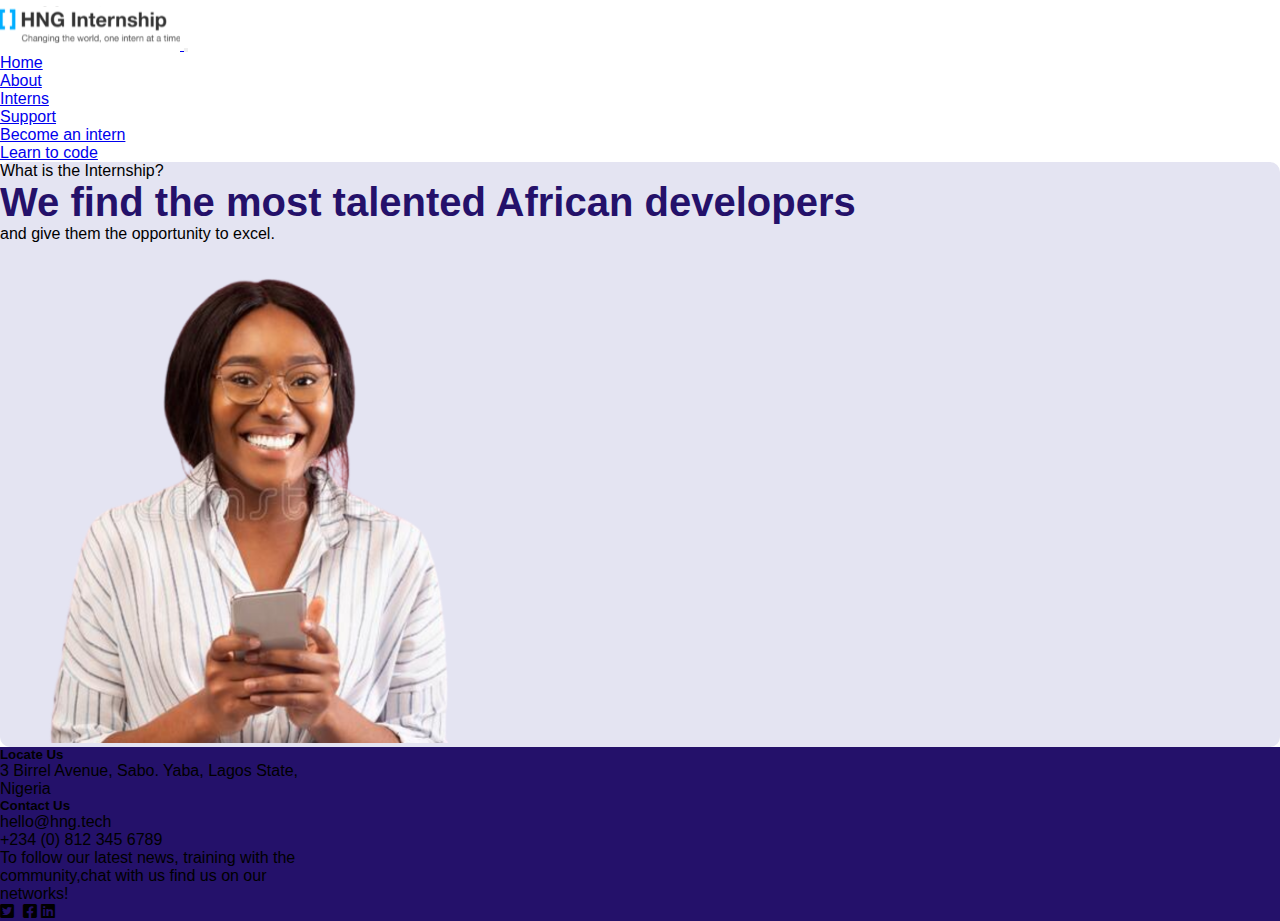
==== about.html @ b6f06928 "update" ====
<!DOCTYPE html>
<html lang="en">
<head>
    <meta charset="UTF-8">
    <meta name="viewport" content="width=device-width, initial-scale=1.0">
    <title>about</title>
    <link rel="stylesheet" href="https://stackpath.bootstrapcdn.com/bootstrap/4.5.0/css/bootstrap.min.css" integrity="sha384-9aIt2nRpC12Uk9gS9baDl411NQApFmC26EwAOH8WgZl5MYYxFfc+NcPb1dKGj7Sk" crossorigin="anonymous">
    <link rel="stylesheet" href="fontawesome-free-5.11.2-web/css/all.css">
    <link rel="stylesheet" href="css/style.css">
</head>
<body>
    <header class="container-fluid">
        <nav class="navbar navbar-expand-lg navbar-light ">
            <a class="navbar-brand" href="#">
                <img src="images/logo.svg" width="180" height="50" alt="hng-logo" loading="lazy">
              </a>
            <button class="navbar-toggler" type="button" data-toggle="collapse" data-target="#navbarNav" aria-controls="navbarNav" aria-expanded="false" aria-label="Toggle navigation">
              <span class="navbar-toggler-icon"></span>
            </button>
            <div class="collapse navbar-collapse" id="navbarNav">
              <ul class="navbar-nav ml-auto">
                <li class="nav-item active p-2 px-3 ">
                  <a class="nav-link font-weight-bold" href="index.html">Home </a>
                </li>
                <li class="nav-item p-2 px-3">
                  <a class="nav-link text-dark font-weight-bold" href="about.html">About</a>
                </li>
                <li class="nav-item p-2 px-3">
                  <a class="nav-link text-dark font-weight-bold" href="interns.html">Interns</a>
                </li>
                <li class="nav-item p-2 px-3">
                    <a class="nav-link text-dark font-weight-bold" href="support.html">Support</a>
                </li>
                <li class="nav-item p-2 px-3">
                    <a class="nav-link text-dark font-weight-bold" href="become-intern.html">Become an intern</a>
                </li>
                <li class="nav-item p-2 px-3">
                    <a class="nav-link text-dark font-weight-bold" href="#">Learn to code</a>
                </li>
                
              </ul>
            </div>
          </nav>
          <div class=" row w-75 about-header mx-auto">
            <div class="col-lg-6 text-center ">
                <p class="mx-auto">What is the Internship?</p>
                <h2 class="color-purple head-h2 mx-auto"> We find the most talented African developers </h2>
                <p> and give them the opportunity to excel.</p>
            </div>
            <div class="col-lg-6 d-none d-sm-none d-md-block">
                <img src="images/about-head.svg" alt="" class="img-fluid">
            </div>
          </div>
    </header>


















    <footer class="container-fluid h-50 ">
        <div class="w-75 text-light d-lg-flex d-md-flex mt-5 justify-content-between  mx-auto  ">
          <div class=" mt-5 footer-div text-wrap">
            <h5>Locate Us</h5>
            <p>3 Birrel Avenue, Sabo. Yaba, Lagos State, Nigeria</p>
          </div>
          <div class=" mt-5 footer-div text-wrap">
            <h5>Contact Us</h5>
            <p>hello@hng.tech <br>+234 (0) 812 345 6789</p>
          </div>
          <div class=" mt-5 footer-div text-wrap">
            <p>To follow our latest news, training with the community,chat with us find us on our networks!</p>
            <i class="fab fa-twitter-square"></i>
            <i class="fab fa-instagram-square"></i>
            <i class="fab fa-facebook-square"></i>
            <i class="fab fa-linkedin"></i>
          </div>
        </div>
      </footer>




<script src="https://code.jquery.com/jquery-3.5.1.slim.min.js" integrity="sha384-DfXdz2htPH0lsSSs5nCTpuj/zy4C+OGpamoFVy38MVBnE+IbbVYUew+OrCXaRkfj" crossorigin="anonymous"></script>
<script src="https://cdn.jsdelivr.net/npm/popper.js@1.16.0/dist/umd/popper.min.js" integrity="sha384-Q6E9RHvbIyZFJoft+2mJbHaEWldlvI9IOYy5n3zV9zzTtmI3UksdQRVvoxMfooAo" crossorigin="anonymous"></script>
<script src="https://stackpath.bootstrapcdn.com/bootstrap/4.5.0/js/bootstrap.min.js" integrity="sha384-OgVRvuATP1z7JjHLkuOU7Xw704+h835Lr+6QL9UvYjZE3Ipu6Tp75j7Bh/kR0JKI" crossorigin="anonymous"></script>
</body>
</html>
---- css/style.css ----
*{
    padding: 0;
    margin: 0;
}

body{
    font-family: 'Segoe UI', Tahoma, Geneva, Verdana, sans-serif;
}

.index-header,
.section-1
{
    background-color: #E4EDF2;
}

nav a, 
.p-2,
.small-div{
    font-size: 1rem;
}
.head-h2{
    font-size: 2.5rem;
    font-weight: 600;
}
.color-purple{
    color: #24116A;
}

.p-interns{
    font-size: 1.7rem;
    font-weight: 500;
    padding-top: 4%;
}

.sponsor{
    width: 90%;
}

.small-div{
    width: 70%;
    font-weight: 500;
    border-left: 2px solid #BDBDBD;
}

.card-1{
    background-color: #ffff;
    
}
.quote{
    font-size: x-large;
    color: #C6E2FF;
}

.support-input{
    width: 35%;
    height: 43px;
    box-shadow: 0px 0px 50px rgba(22, 82, 240, 0.05);
    border-radius: 3px;
    border: 1px solid rgba(22, 82, 240, 0.25);
}

.color-blue{
    background: #00AEFF;
    color: #ffff;
    
}

footer{
    background: #24116A;
}
.footer-div{
    width: 70%;
}

@media (min-width: 768px){
    .small-div{
        width: 19%;
       
    }
    .footer-div{
        width: 25%;
    }
} 

/* about style  */

.about-header{
    background: #E4E4F2;
    border-radius: 10px;
}
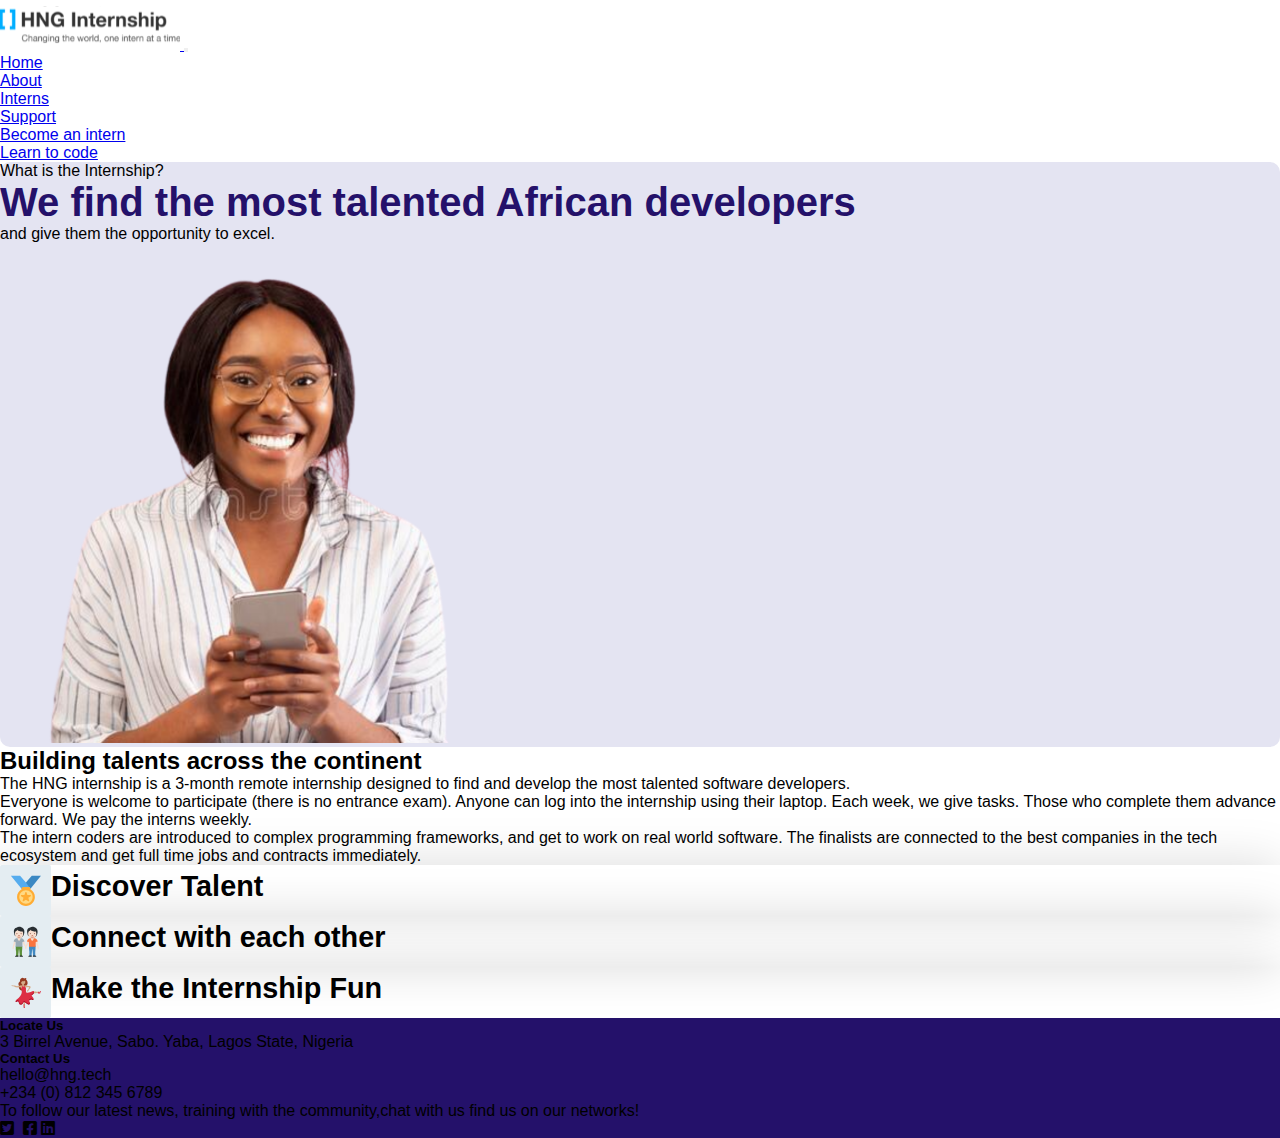
==== commit ae104bc7: "update about" ====
--- a/about.html
+++ b/about.html
@@ -42,7 +42,7 @@
             </div>
           </nav>
           <div class=" row w-75 about-header mx-auto">
-            <div class="col-lg-6 text-center ">
+            <div class="col-lg-6 about-sub-header ">
                 <p class="mx-auto">What is the Internship?</p>
                 <h2 class="color-purple head-h2 mx-auto"> We find the most talented African developers </h2>
                 <p> and give them the opportunity to excel.</p>
@@ -52,6 +52,32 @@
             </div>
           </div>
     </header>
+    <section class="container-fluid">
+        <div class="row w-75 mx-auto mt-5">
+            <div class="col-lg-6">
+                <h2>Building talents across the continent </h2>
+                <p> The HNG internship is a 3-month remote internship designed to find and develop the most talented software developers.</p>
+                <p> Everyone is welcome to participate (there is no entrance exam). Anyone can log into the internship using their laptop. Each week, we give tasks. Those who complete them advance forward. We pay the interns weekly.</p>
+                <p> The intern coders are introduced to complex programming frameworks, and get to work on real world software. The finalists are connected to the best companies in the tech ecosystem and get full time jobs and contracts immediately.</p>
+
+            </div>
+            <div class="col-lg-6 mx-auto ">
+                <div class=" talent-div p-3 mx-auto mt-3 ">
+                    <img src="images/Talent.svg" alt="" class="ml-4">
+                    <p class="pl-3 ">Discover Talent</p>
+                </div>
+                <div class=" talent-div p-3 mx-auto mt-5">
+                    <img src="images/connect.svg" alt="" class="ml-4">
+                    <p class="pl-3 ">Connect with each other</p>
+                </div>
+                <div class=" talent-div p-3 mx-auto mt-5">
+                    <img src="images/fun.svg" alt="" class="ml-4">
+                    <p class="pl-3 ">Make the Internship Fun</p>
+                </div>
+                
+            </div>
+        </div>
+    </section>
 
 
 
--- a/css/style.css
+++ b/css/style.css
@@ -72,19 +72,48 @@
     width: 70%;
 }
 
-@media (min-width: 768px){
-    .small-div{
-        width: 19%;
-       
-    }
-    .footer-div{
-        width: 25%;
-    }
-} 
+
 
 /* about style  */
 
 .about-header{
     background: #E4E4F2;
     border-radius: 10px;
+}
+
+.talent-div{
+    box-shadow: 0px 0px 50px rgba(0, 0, 0, 0.15);
+    width: 100%;
+    display: flex;
+    
+
+}
+.talent-div p{
+    font-weight: 600;
+    font-size: 1.3rem;
+    line-height: 1.2;
+}
+
+@media (min-width: 768px){
+    .small-div{
+        width: 19%;
+       
+    }
+
+    .talent-div p{
+        font-size: 1.8rem;
+        line-height: 1.5;
+    }
+
+    .footer-div{
+        width: 60%;
+    }
+} 
+
+@media (min-width: 1024px){
+
+    .about-sub-header{
+        top: 7rem;
+        left: 4rem;
+    }
 }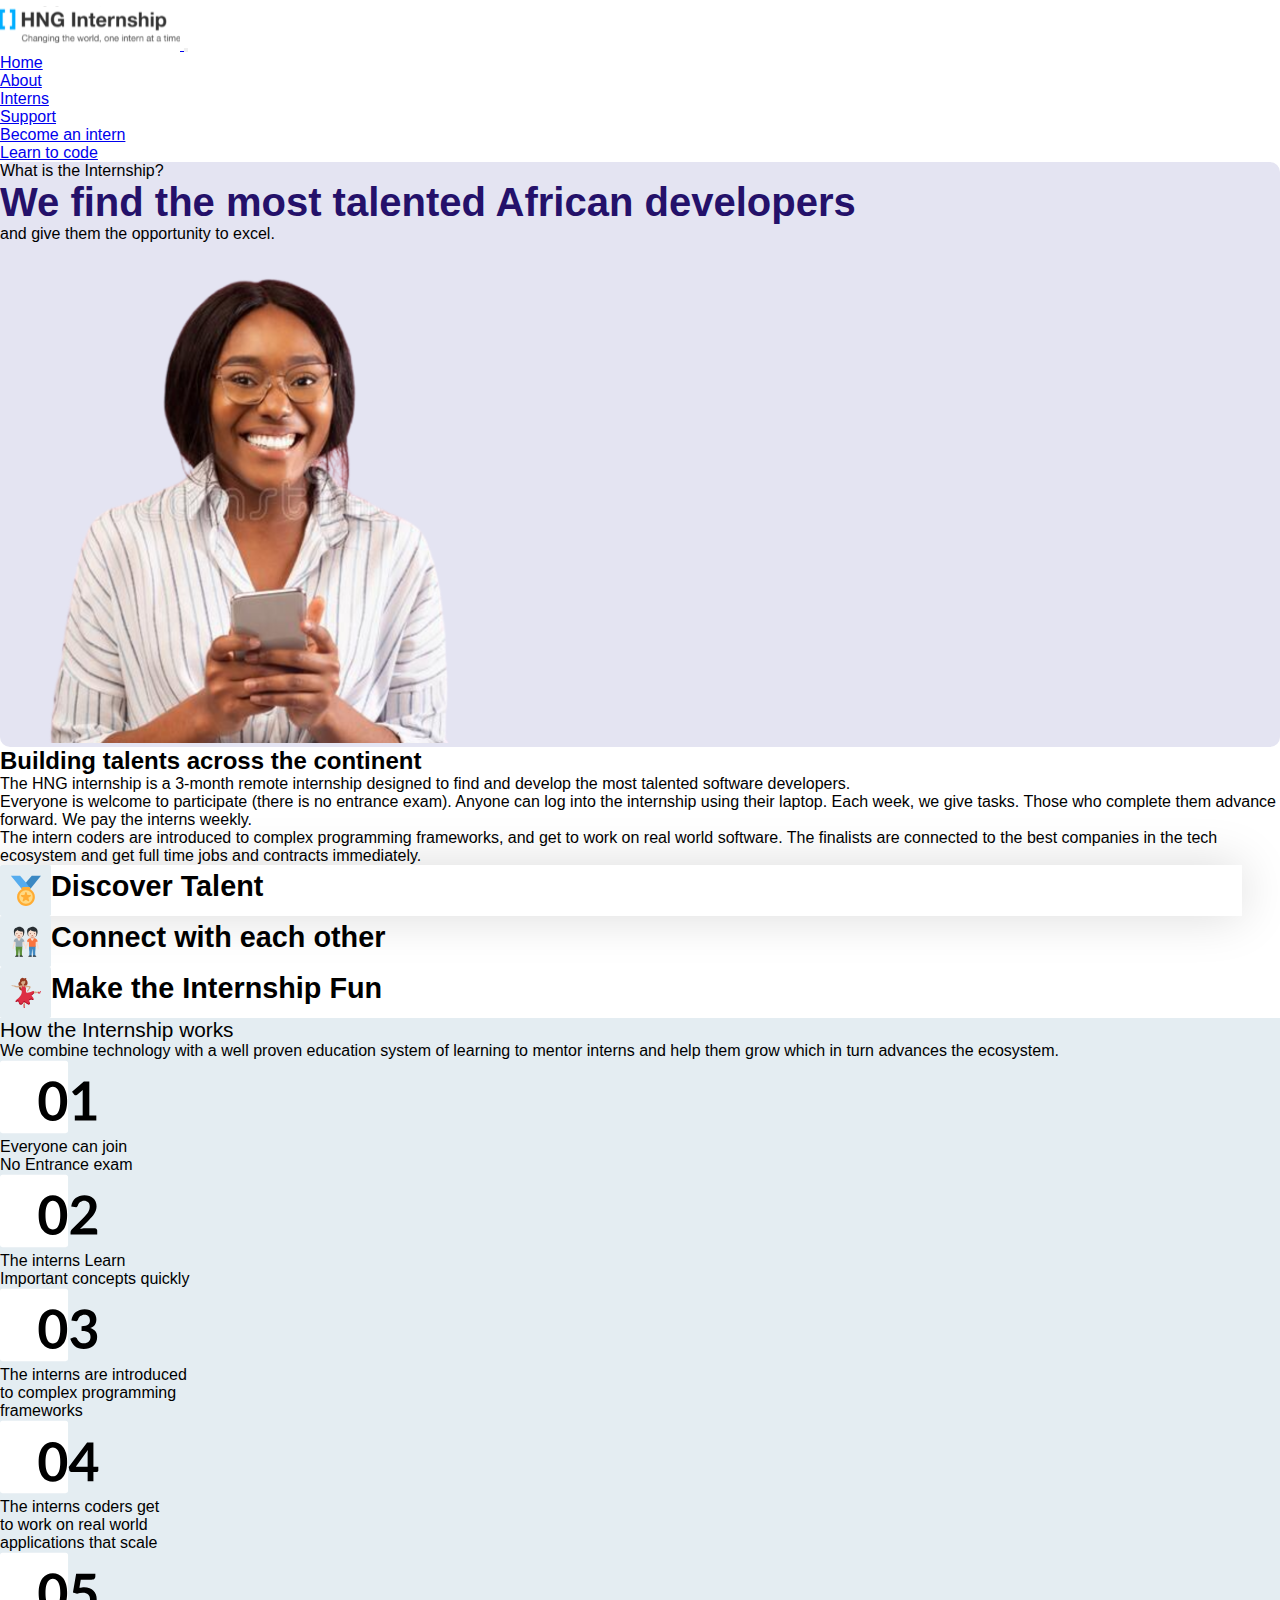
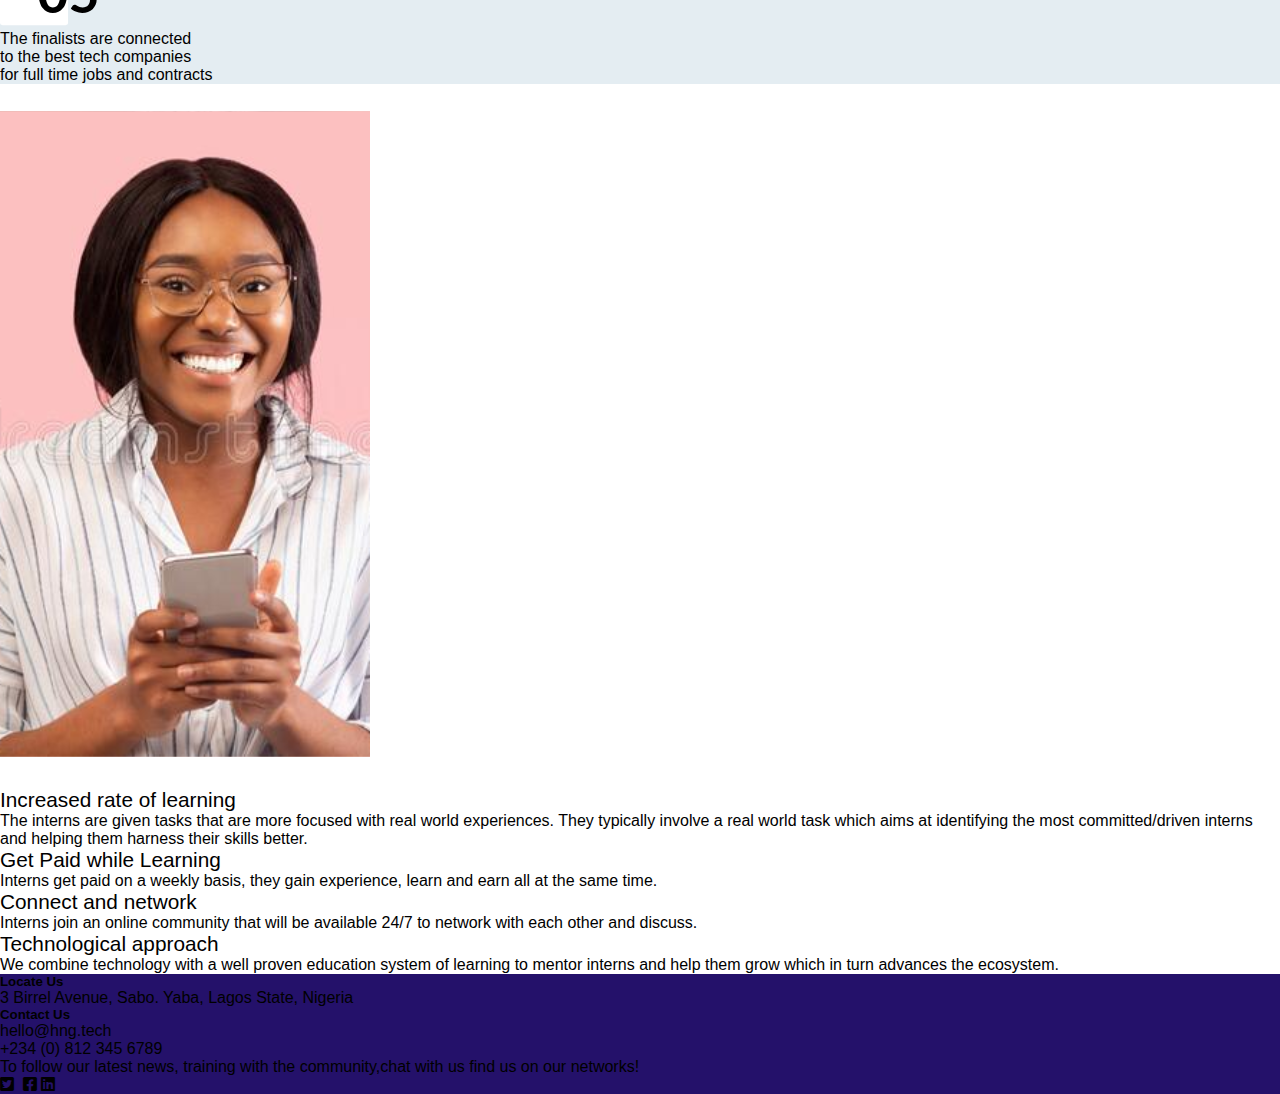
==== commit 6c80f54b: "update-about" ====
--- a/about.html
+++ b/about.html
@@ -62,19 +62,69 @@
 
             </div>
             <div class="col-lg-6 mx-auto ">
-                <div class=" talent-div p-3 mx-auto mt-3 ">
+                <div class=" talent-div p-3 mx-auto mt-3 about-div">
                     <img src="images/Talent.svg" alt="" class="ml-4">
                     <p class="pl-3 ">Discover Talent</p>
                 </div>
-                <div class=" talent-div p-3 mx-auto mt-5">
+                <div class=" p-3 mx-auto mt-5 about-div">
                     <img src="images/connect.svg" alt="" class="ml-4">
                     <p class="pl-3 ">Connect with each other</p>
                 </div>
-                <div class=" talent-div p-3 mx-auto mt-5">
+                <div class=" p-3 mx-auto mt-5 about-div">
                     <img src="images/fun.svg" alt="" class="ml-4">
                     <p class="pl-3 ">Make the Internship Fun</p>
                 </div>
                 
+            </div>
+        </div>
+    </section>
+    <section class="container-fluid mt-5">
+        <div class="w-75 internship-works  mx-auto">
+            <div class="text-center w-50 mx-auto">
+                <p class="intern-p1  pt-5">How the Internship works</p>
+                <p>We combine technology with a well proven education system of learning to mentor interns and help them grow which in turn advances the ecosystem.</p>
+            </div>
+            <div class="d-flex flex-wrap mx-auto">
+                <div class=" ml-5">
+                    <img src="images/01.svg" alt="">
+                    <p class="pt-4"> Everyone can join<br> No Entrance exam</p>
+                </div>
+                <div class=" ml-5">
+                    <img src="images/02.svg" alt="">
+                    <p class="pt-4"> The interns Learn<br> Important concepts quickly</p>
+                </div>
+                <div class=" ml-5">
+                    <img src="images/03.svg" alt="">
+                    <p class="pt-4"> The interns are introduced<br> to complex programming <br>frameworks </p>
+                </div>
+                <div class="ml-5 ">
+                    <img src="images/04.svg" alt="">
+                    <p class="pt-4"> The interns coders get<br> to work on real world<br> applications that scale</p>
+                </div>
+                <div class="ml-5 ">
+                    <img src="images/05.svg" alt="">
+                    <p class="pt-4"> The finalists are connected<br> to the best tech companies<br> for full time jobs and contracts</p>
+                </div>
+            </div>
+
+        </div>
+
+    </section>
+    <section class="container-fluid">
+        <div class="row w-75 mx-auto mt-5">
+            <div class="col-lg-6">
+                <img src="images/Rectangle 483.svg" alt="">
+            </div>
+            <div class="col-lg-5">
+                <p class="intern-p1"> Increased rate of learning</p>
+                <p class="p-2">The interns are given tasks that are more focused with real world experiences. They typically involve a real world task which aims at identifying the most committed/driven interns and helping them harness their skills better.</p>
+                <p class="intern-p1"> Get Paid while Learning</p>
+                <p class="p-2">Interns get paid on a weekly basis, they gain experience, learn and earn all at the same time.</p>
+                <p class="intern-p1">Connect and network</p>
+                <p class="p-2">Interns join an online community that will be available 24/7 to network with each other and discuss.</p>
+                <p class="intern-p1">Technological approach</p>
+                <p class="p-2">We combine technology with a well proven education system of learning to mentor interns and help them grow which in turn advances the ecosystem.</p>
+    
             </div>
         </div>
     </section>
--- a/css/style.css
+++ b/css/style.css
@@ -8,7 +8,8 @@
 }
 
 .index-header,
-.section-1
+.section-1,
+.internship-works
 {
     background-color: #E4EDF2;
 }
@@ -83,15 +84,28 @@
 
 .talent-div{
     box-shadow: 0px 0px 50px rgba(0, 0, 0, 0.15);
-    width: 100%;
-    display: flex;
     
 
 }
-.talent-div p{
+.about-div p{
     font-weight: 600;
     font-size: 1.3rem;
     line-height: 1.2;
+}
+
+.about-div{
+    width: 97%;
+    display: flex;
+}
+
+.internship-works{
+
+}
+
+.intern-p1{
+    font-size: 1.3rem;
+    font-weight: 500;
+    color: #000000;
 }
 
 @media (min-width: 768px){
@@ -100,7 +114,7 @@
        
     }
 
-    .talent-div p{
+    .about-div p{
         font-size: 1.8rem;
         line-height: 1.5;
     }
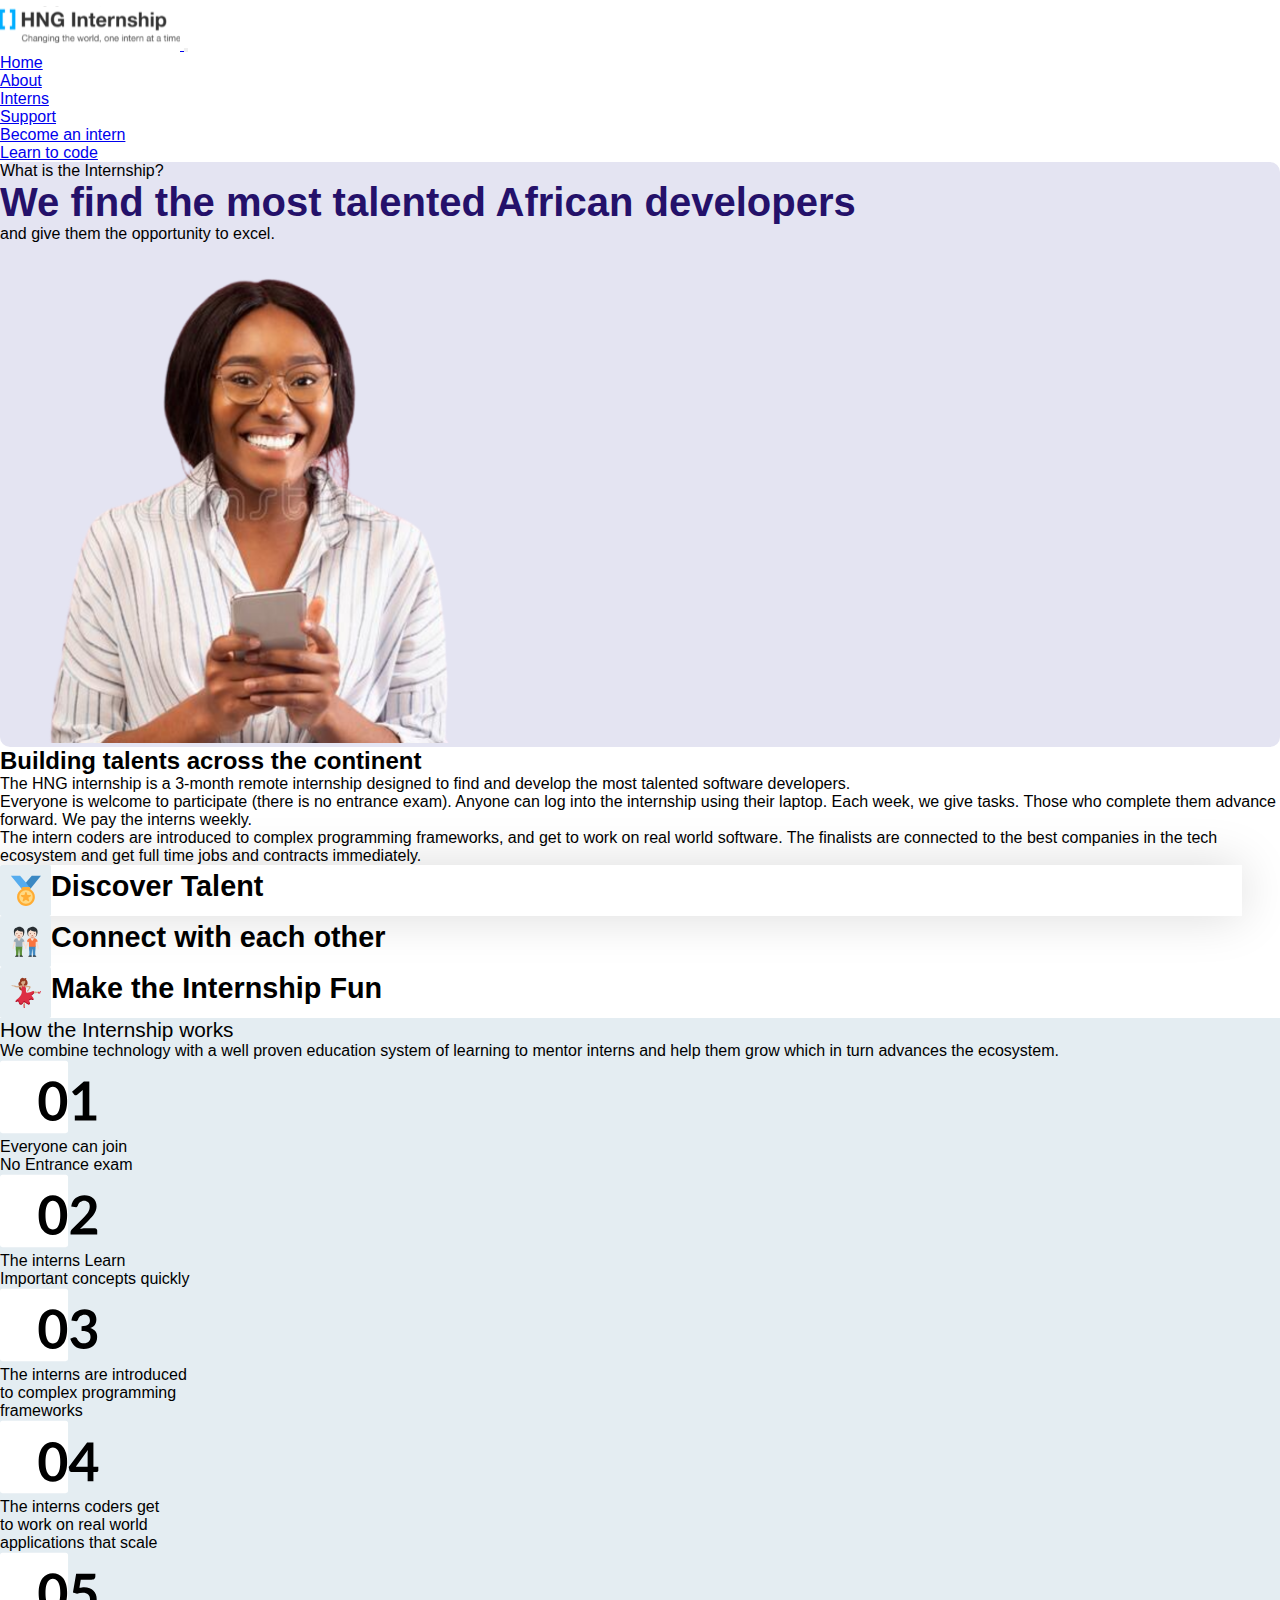
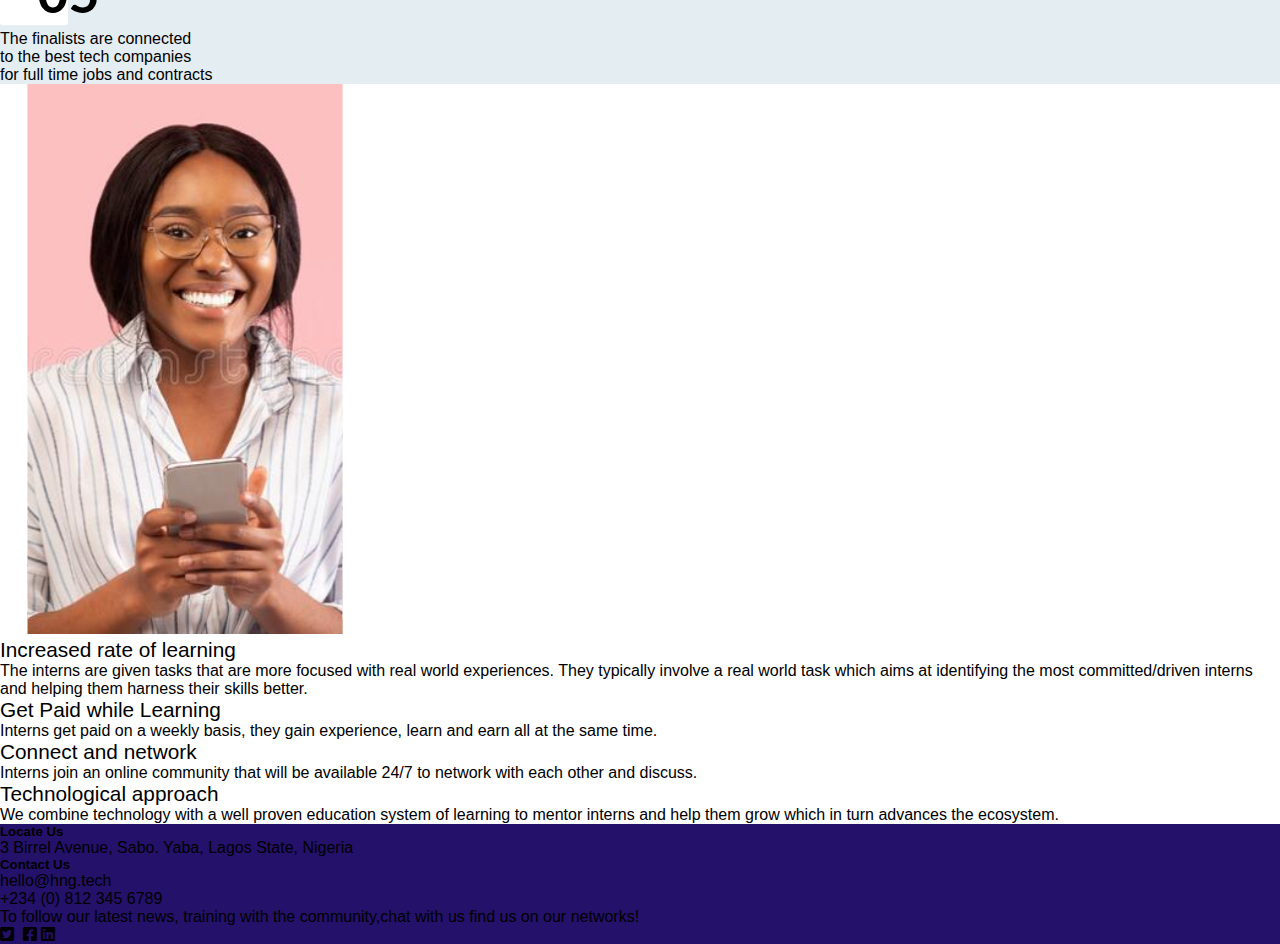
==== commit 1f5c629d: "intern page update" ====
--- a/about.html
+++ b/about.html
@@ -113,17 +113,17 @@
     <section class="container-fluid">
         <div class="row w-75 mx-auto mt-5">
             <div class="col-lg-6">
-                <img src="images/Rectangle 483.svg" alt="">
+                <img src="images/Rectangle 483.svg" alt="" class="img-fluid">
             </div>
-            <div class="col-lg-5">
+            <div class="col-lg-5 mt-">
                 <p class="intern-p1"> Increased rate of learning</p>
-                <p class="p-2">The interns are given tasks that are more focused with real world experiences. They typically involve a real world task which aims at identifying the most committed/driven interns and helping them harness their skills better.</p>
+                <p class="py-2">The interns are given tasks that are more focused with real world experiences. They typically involve a real world task which aims at identifying the most committed/driven interns and helping them harness their skills better.</p>
                 <p class="intern-p1"> Get Paid while Learning</p>
-                <p class="p-2">Interns get paid on a weekly basis, they gain experience, learn and earn all at the same time.</p>
+                <p class="py-2">Interns get paid on a weekly basis, they gain experience, learn and earn all at the same time.</p>
                 <p class="intern-p1">Connect and network</p>
-                <p class="p-2">Interns join an online community that will be available 24/7 to network with each other and discuss.</p>
+                <p class="py-2">Interns join an online community that will be available 24/7 to network with each other and discuss.</p>
                 <p class="intern-p1">Technological approach</p>
-                <p class="p-2">We combine technology with a well proven education system of learning to mentor interns and help them grow which in turn advances the ecosystem.</p>
+                <p class="py-2">We combine technology with a well proven education system of learning to mentor interns and help them grow which in turn advances the ecosystem.</p>
     
             </div>
         </div>
--- a/css/style.css
+++ b/css/style.css
@@ -7,6 +7,9 @@
     font-family: 'Segoe UI', Tahoma, Geneva, Verdana, sans-serif;
 }
 
+p{
+    margin-bottom: 0rem;
+}
 .index-header,
 .section-1,
 .internship-works
@@ -76,17 +79,18 @@
 
 
 /* about style  */
-
+.about-header,
+.intern-head{
+    background: #E4E4F2;
+}
 .about-header{
-    background: #E4E4F2;
     border-radius: 10px;
 }
 
 .talent-div{
     box-shadow: 0px 0px 50px rgba(0, 0, 0, 0.15);
-    
+}
 
-}
 .about-div p{
     font-weight: 600;
     font-size: 1.3rem;
@@ -98,14 +102,35 @@
     display: flex;
 }
 
-.internship-works{
-
-}
-
 .intern-p1{
     font-size: 1.3rem;
     font-weight: 500;
     color: #000000;
+}
+
+/* interns style */
+
+.intern-head{
+    position: relative;
+    height: 45vh;
+}
+
+.intern-img1{
+    position: absolute;
+    left: 4rem;
+    top: 13rem;
+}
+
+.intern-img2{
+    position: absolute;
+    left: 53rem;
+    top: 2rem;
+}
+.intern-img3{
+    position: absolute;
+    left: 51rem;
+    top: 17rem;
+
 }
 
 @media (min-width: 768px){
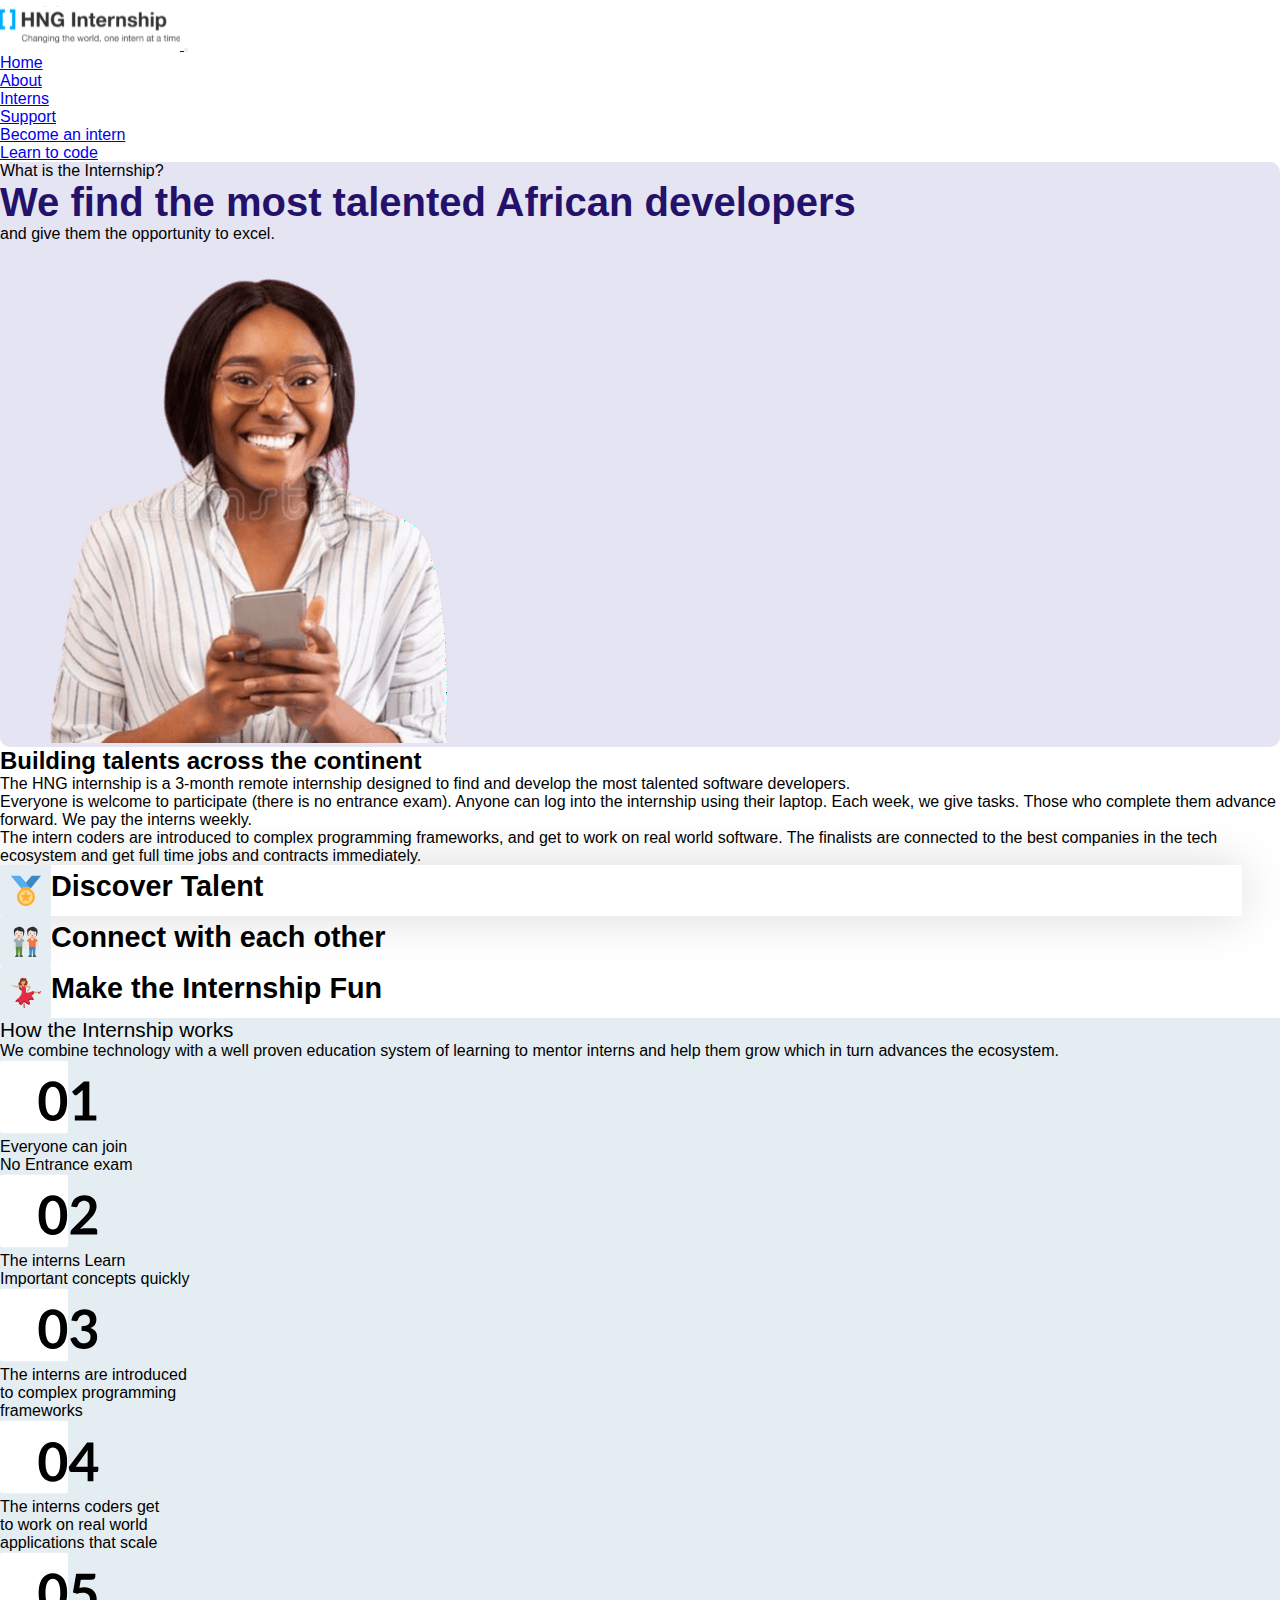
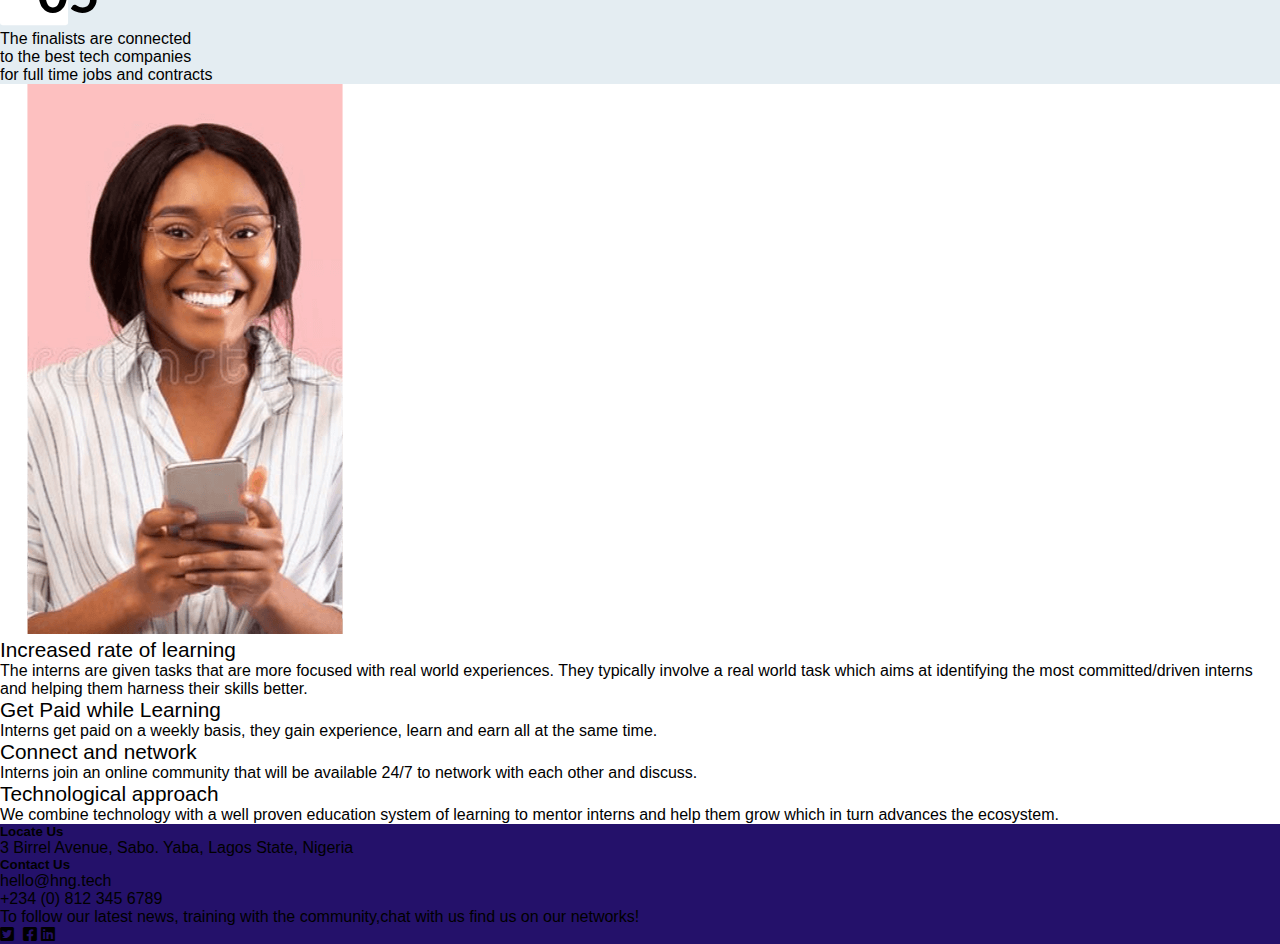
==== commit df34bf64: "compress images" ====
--- a/about.html
+++ b/about.html
@@ -35,7 +35,7 @@
                     <a class="nav-link text-dark font-weight-bold" href="become-intern.html">Become an intern</a>
                 </li>
                 <li class="nav-item p-2 px-3">
-                    <a class="nav-link text-dark font-weight-bold" href="#">Learn to code</a>
+                    <a class="nav-link text-dark font-weight-bold" href="https://start.ng/">Learn to code</a>
                 </li>
                 
               </ul>
@@ -48,7 +48,7 @@
                 <p> and give them the opportunity to excel.</p>
             </div>
             <div class="col-lg-6 d-none d-sm-none d-md-block">
-                <img src="images/about-head.svg" alt="" class="img-fluid">
+                <img src="images/about-head.png" alt="" class="img-fluid">
             </div>
           </div>
     </header>
@@ -113,7 +113,7 @@
     <section class="container-fluid">
         <div class="row w-75 mx-auto mt-5">
             <div class="col-lg-6">
-                <img src="images/Rectangle 483.svg" alt="" class="img-fluid">
+                <img src="images/Rectangle 483.png" alt="" class="img-fluid">
             </div>
             <div class="col-lg-5 mt-">
                 <p class="intern-p1"> Increased rate of learning</p>
@@ -128,13 +128,6 @@
             </div>
         </div>
     </section>
-
-
-
-
-
-
-
 
 
 
--- a/css/style.css
+++ b/css/style.css
@@ -12,7 +12,8 @@
 }
 .index-header,
 .section-1,
-.internship-works
+.internship-works,
+.intern-companies
 {
     background-color: #E4EDF2;
 }
@@ -112,25 +113,114 @@
 
 .intern-head{
     position: relative;
-    height: 45vh;
+    height: 25vh;
+}
+
+.intern-text{
+    height: auto;
+    position: absolute;
+    /* left: 15%; */
+    top: 20%;
 }
 
 .intern-img1{
     position: absolute;
-    left: 4rem;
-    top: 13rem;
+    left: 4%;
+    top: 45%;
 }
 
 .intern-img2{
     position: absolute;
-    left: 53rem;
-    top: 2rem;
+    left: 80%;
+    top: 3%;
 }
 .intern-img3{
     position: absolute;
-    left: 51rem;
-    top: 17rem;
-
+    left: 75%;
+    top: 60%;
+
+}
+
+.intern-companies{
+    width: 90%;
+    margin-top: 10%;
+}
+
+.intern-companies input{
+    border: none;
+}
+
+.working-intern{
+    background-color: #ffff;
+}
+
+/*support style */
+
+.support-2, .become-1{
+    display: none;
+}
+
+.img-responsive{
+    max-width: 100%;
+    height: auto;
+    
+}
+
+.contribute{
+    height: 30vh;
+    background: #E4EDF2;
+    margin: 0 auto;
+
+}
+
+.earn{
+    font-size: 16px;
+}
+.text-purple{
+    color: #333CC1;
+}
+
+.card{
+    box-shadow: 0px 0px 50px rgba(22, 82, 240, 0.05);
+}
+.card-img{
+    width: 80px;
+    height: 80px;
+    margin: 0 auto;
+}
+
+.btn-color{
+    background-color:  #1652F0;
+    color: #fff;
+    padding: 8px;
+    border: none;
+    border-radius: 2px;
+}
+.btn{
+    border: 2px solid #1652F0 ;
+
+}
+.btn:hover{
+    background-color:  #1652F0;
+    color: #fff;
+}
+
+.sponsors{
+    background-color: #E4EDF2;
+}
+
+/* become-intern style */
+
+.h1-color{
+    color: #24116A;
+}
+
+.card-p{
+    font-size: 16px;
+}
+
+.tracks{
+    background: #FFF8F8;
 }
 
 @media (min-width: 768px){
@@ -144,6 +234,28 @@
         line-height: 1.5;
     }
 
+    .intern-head{
+        height: 30vh;
+    }
+
+    .intern-img2{
+        left: 70%;
+        top: 3%;
+    }
+    .intern-img3{
+        left: 67%;
+        top: 60%;
+    
+    }
+    .intern-text{
+        left: 21%;
+        top: 30%;
+    }
+
+    .support-2, .become-1{
+        display: block;
+    }
+
     .footer-div{
         width: 60%;
     }
@@ -155,4 +267,44 @@
         top: 7rem;
         left: 4rem;
     }
+
+    .intern-head{
+        height: 25vh;
+    }
+
+    .intern-img2{
+        left: 73%;
+        top: 3%;
+    }
+    .intern-img3{
+        left: 67%;
+        top: 60%;
+    
+    }
+
+    .intern-text{
+        left: 27%;
+        top: 40%;
+    }
+
+}
+
+@media (min-width: 1280px){
+    .intern-head{
+        height: 50vh;
+    }
+
+    .intern-img2{
+        left: 78%;
+        top: 3%;
+    }
+    .intern-img3{
+        left: 75%;
+        top: 60%;
+    
+    }
+    .intern-text{
+        left: 31%;
+        top: 40%;
+    }
 }